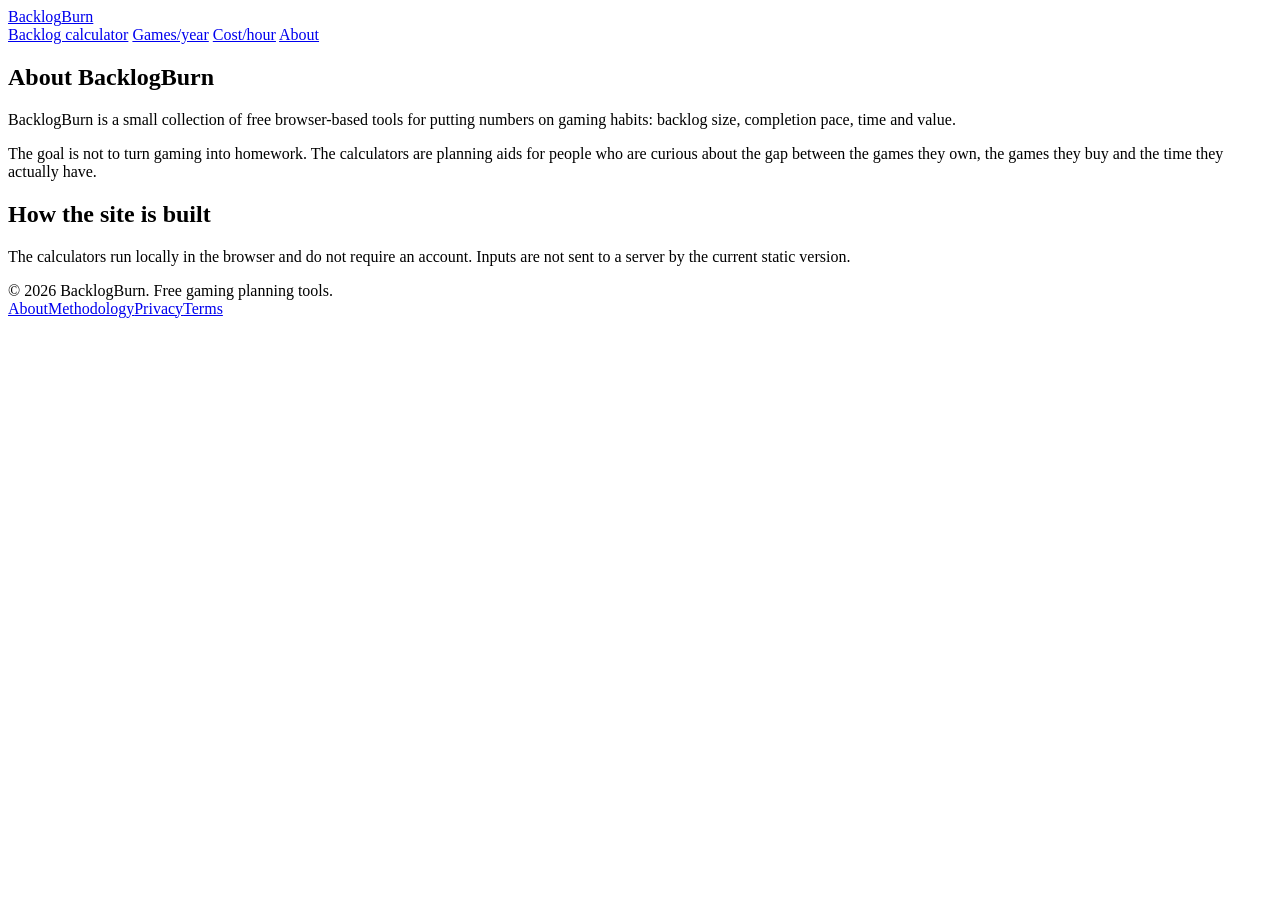
==== about.html @ b104314b "Add about page" ====
<!doctype html><html lang="en"><head><meta charset="utf-8"><meta name="viewport" content="width=device-width,initial-scale=1"><title>About BacklogBurn</title><link rel="stylesheet" href="assets/style.css"></head><body>
<nav><div class="wrap nav">
<a class="brand" href="index.html">Backlog<span>Burn</span></a>
<div class="links">
<a href="index.html">Backlog calculator</a>
<a href="games-per-year.html">Games/year</a>
<a href="cost-per-hour.html">Cost/hour</a>
<a href="about.html">About</a>
</div></div></nav>
<main><section><div class="wrap article"><h1>About BacklogBurn</h1><p>BacklogBurn is a small collection of free browser-based tools for putting numbers on gaming habits: backlog size, completion pace, time and value.</p><p>The goal is not to turn gaming into homework. The calculators are planning aids for people who are curious about the gap between the games they own, the games they buy and the time they actually have.</p><h2>How the site is built</h2><p>The calculators run locally in the browser and do not require an account. Inputs are not sent to a server by the current static version.</p></div></section></main>
<footer><div class="wrap footer">
<div>© 2026 BacklogBurn. Free gaming planning tools.</div>
<div><a href="about.html">About</a><a href="methodology.html">Methodology</a><a href="privacy.html">Privacy</a><a href="terms.html">Terms</a></div>
</div></footer>
</body></html>
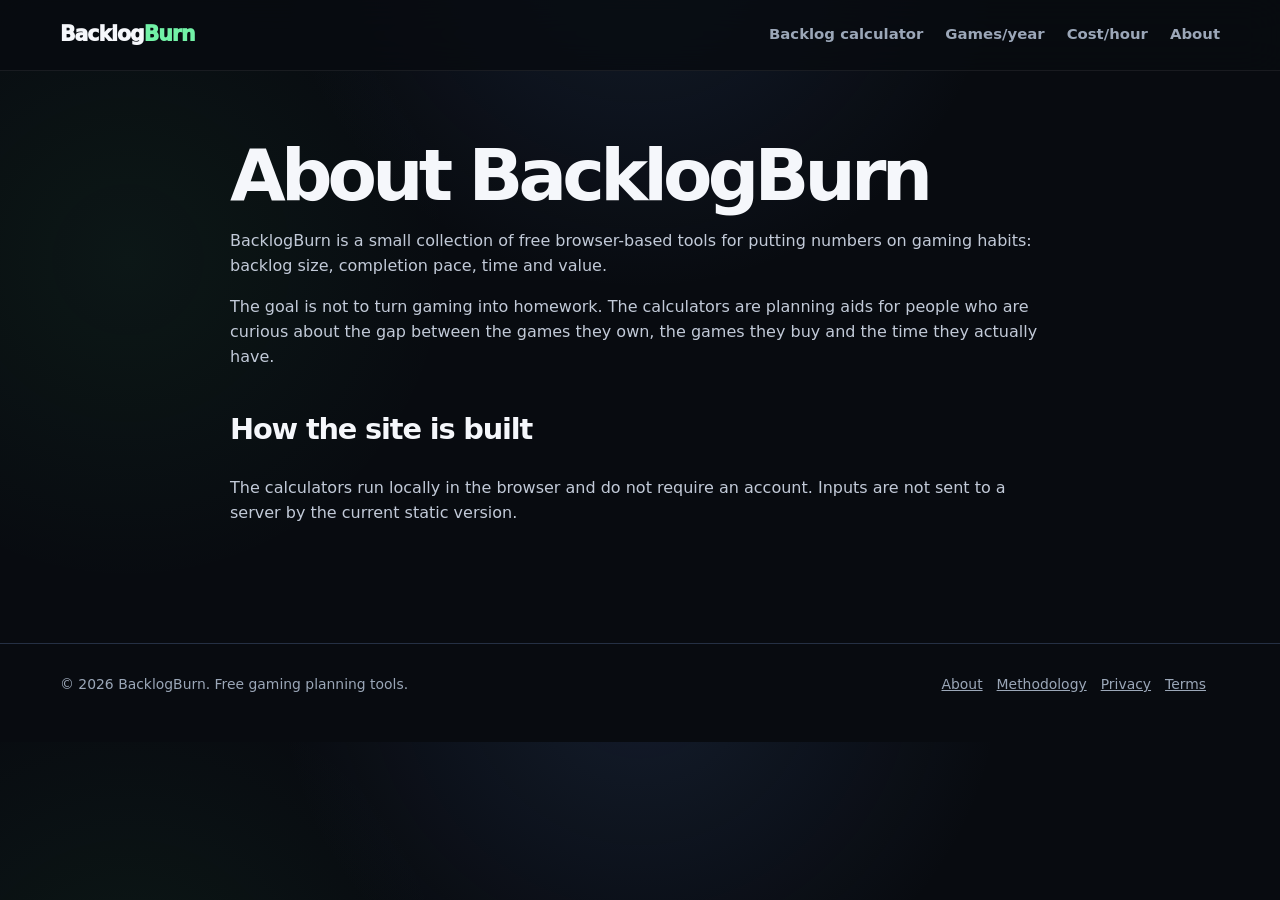
==== commit 13183f34: "Use clean URLs on About page" ====
--- a/about.html
+++ b/about.html
@@ -1,15 +1,15 @@
-<!doctype html><html lang="en"><head><meta charset="utf-8"><meta name="viewport" content="width=device-width,initial-scale=1"><title>About BacklogBurn</title><link rel="stylesheet" href="assets/style.css"></head><body>
+<!doctype html><html lang="en"><head><meta charset="utf-8"><meta name="viewport" content="width=device-width,initial-scale=1"><title>About BacklogBurn</title><link rel="canonical" href="https://backlogburn.com/about"><link rel="stylesheet" href="assets/style.css"></head><body>
 <nav><div class="wrap nav">
-<a class="brand" href="index.html">Backlog<span>Burn</span></a>
+<a class="brand" href="/">Backlog<span>Burn</span></a>
 <div class="links">
-<a href="index.html">Backlog calculator</a>
-<a href="games-per-year.html">Games/year</a>
-<a href="cost-per-hour.html">Cost/hour</a>
-<a href="about.html">About</a>
+<a href="/">Backlog calculator</a>
+<a href="/games-per-year">Games/year</a>
+<a href="/cost-per-hour">Cost/hour</a>
+<a href="/about">About</a>
 </div></div></nav>
 <main><section><div class="wrap article"><h1>About BacklogBurn</h1><p>BacklogBurn is a small collection of free browser-based tools for putting numbers on gaming habits: backlog size, completion pace, time and value.</p><p>The goal is not to turn gaming into homework. The calculators are planning aids for people who are curious about the gap between the games they own, the games they buy and the time they actually have.</p><h2>How the site is built</h2><p>The calculators run locally in the browser and do not require an account. Inputs are not sent to a server by the current static version.</p></div></section></main>
 <footer><div class="wrap footer">
 <div>© 2026 BacklogBurn. Free gaming planning tools.</div>
-<div><a href="about.html">About</a><a href="methodology.html">Methodology</a><a href="privacy.html">Privacy</a><a href="terms.html">Terms</a></div>
+<div><a href="/about">About</a><a href="/methodology">Methodology</a><a href="/privacy">Privacy</a><a href="/terms">Terms</a></div>
 </div></footer>
 </body></html>
--- a/assets/style.css
+++ b/assets/style.css
@@ -0,0 +1 @@
+:root{--bg:#080b10;--panel:#111722;--panel2:#151d2a;--panel3:#0d131d;--text:#f5f7fb;--muted:#9ba7b8;--line:#253044;--line2:#344158;--accent:#72f2a7;--accent-strong:#42dd85;--blue:#86adff;--warn:#ffd36d;--bad:#ff8383;--good:#72f2a7;--max:1160px}*{box-sizing:border-box}html{scroll-behavior:smooth}body{margin:0;font-family:Inter,ui-sans-serif,system-ui,-apple-system,BlinkMacSystemFont,"Segoe UI",sans-serif;background:radial-gradient(circle at 50% -10%,rgba(72,105,170,.18),transparent 35%),radial-gradient(circle at 10% 35%,rgba(68,221,133,.06),transparent 26%),var(--bg);color:var(--text);line-height:1.55}a{color:inherit}button,input,select{font:inherit}button{cursor:pointer}.wrap{width:min(var(--max),calc(100% - 32px));margin:auto}nav{position:sticky;top:0;z-index:50;background:rgba(8,11,16,.82);backdrop-filter:blur(18px);border-bottom:1px solid rgba(255,255,255,.07)}.nav{height:70px;display:flex;align-items:center;justify-content:space-between;gap:20px}.brand{font-weight:950;letter-spacing:-.05em;text-decoration:none;font-size:1.28rem}.brand span{color:var(--accent)}.links{display:flex;gap:22px;align-items:center}.links a{text-decoration:none;color:var(--muted);font-size:.93rem;font-weight:650}.links a:hover{color:var(--text)}.hero{padding:78px 0 42px;text-align:center}.hero-v2{padding:86px 0 50px}.eyebrow{display:inline-flex;align-items:center;gap:7px;padding:8px 12px;border:1px solid rgba(114,242,167,.3);background:rgba(114,242,167,.07);border-radius:999px;color:var(--accent);font-size:.78rem;font-weight:850;letter-spacing:.055em;text-transform:uppercase}h1{font-size:clamp(2.65rem,7vw,5.75rem);line-height:.95;letter-spacing:-.067em;margin:22px auto 20px;max-width:980px}.hero p{font-size:clamp(1rem,2.1vw,1.22rem);max-width:760px;margin:0 auto;color:var(--muted)}.hero-pills{display:flex;justify-content:center;gap:10px;flex-wrap:wrap;margin-top:26px}.hero-pills span{padding:8px 12px;border-radius:999px;background:rgba(255,255,255,.035);border:1px solid rgba(255,255,255,.07);color:#c7d0dd;font-size:.83rem}section{padding:48px 0}.calculator-section{padding-top:10px}.dashboard-grid{display:grid;grid-template-columns:.9fr 1.1fr;gap:22px;align-items:start}.grid{display:grid;grid-template-columns:1.05fr .95fr;gap:22px;align-items:start}.card{background:linear-gradient(180deg,rgba(21,29,42,.96),rgba(13,18,27,.97));border:1px solid var(--line);border-radius:24px;padding:25px;box-shadow:0 24px 70px rgba(0,0,0,.2)}.card h2,.card h3{margin-top:0;letter-spacing:-.035em}.card-kicker,.section-kicker,.metric-label{color:var(--accent);font-size:.72rem;font-weight:900;letter-spacing:.11em;text-transform:uppercase}.setup-card h2{font-size:1.8rem;margin:6px 0 6px}.card-intro{margin:0 0 24px;color:var(--muted);font-size:.93rem}.field{margin-bottom:20px}label{display:block;font-weight:780;font-size:.92rem;margin-bottom:8px}.help{display:block;color:var(--muted);font-size:.78rem;margin-top:6px}input,select{width:100%;padding:14px;background:#0a1019;border:1px solid #303c51;border-radius:13px;color:var(--text);outline:none;transition:border-color .15s,box-shadow .15s,background .15s}input:focus,select:focus{border-color:var(--blue);box-shadow:0 0 0 3px rgba(134,173,255,.11);background:#0c121d}.input-suffix{position:relative}.input-suffix input{padding-right:110px}.input-suffix span{position:absolute;right:14px;top:50%;transform:translateY(-50%);color:var(--muted);font-size:.78rem;pointer-events:none}.row{display:grid;grid-template-columns:1fr 1fr;gap:14px}.preset-row{display:flex;gap:7px;flex-wrap:wrap;margin-top:8px}.preset{border:1px solid #2a3548;background:#0c121b;color:#aeb9c8;border-radius:999px;padding:7px 10px;font-size:.74rem;font-weight:700}.preset:hover{border-color:#44536d;color:var(--text)}.preset.active{border-color:rgba(114,242,167,.45);background:rgba(114,242,167,.09);color:var(--accent)}.advanced{margin:4px 0 20px;border:1px solid var(--line);background:rgba(6,10,16,.28);border-radius:16px;overflow:hidden}.advanced summary{list-style:none;display:flex;align-items:center;justify-content:space-between;gap:14px;padding:15px 16px;cursor:pointer;color:#dce2eb}.advanced summary::-webkit-details-marker{display:none}.advanced summary span:first-child{display:flex;flex-direction:column}.advanced summary b{font-size:.9rem}.advanced summary small{font-size:.73rem;color:var(--muted);font-weight:500;margin-top:2px}.advanced .chevron{font-size:1.2rem;color:var(--muted);transition:transform .2s}.advanced[open] .chevron{transform:rotate(180deg)}.advanced-body{padding:4px 16px 1px;border-top:1px solid var(--line)}.label-line{display:flex;justify-content:space-between;gap:15px;align-items:flex-start}.label-line label{max-width:78%}.label-line output{color:var(--accent);font-weight:900;font-size:.9rem}.range{padding:0;border:0;box-shadow:none;accent-color:var(--accent);background:transparent}.range:focus{box-shadow:none}.range-labels{display:flex;justify-content:space-between;gap:16px;color:var(--muted);font-size:.7rem;margin-top:3px}.primary,.secondary,.ghost{border-radius:14px;padding:14px 17px;font-weight:880;font-size:.93rem}.primary{border:0;background:linear-gradient(180deg,#84f7b4,#5ce995);color:#06110a}.primary:hover{filter:brightness(1.04);transform:translateY(-1px)}.calculate-btn{width:100%;font-size:1rem;padding:16px 18px;box-shadow:0 10px 30px rgba(68,221,133,.12)}.calculate-btn span{margin-right:4px}.secondary{background:#1c2635;color:var(--text);border:1px solid #34445c}.secondary:hover{border-color:#536782}.ghost{background:transparent;color:var(--muted);border:1px solid var(--line)}.ghost:hover{color:var(--text);border-color:#465571}.dirty-note{height:18px;margin:8px 0 -8px;text-align:center;color:var(--warn);font-size:.74rem}.forecast-card{position:sticky;top:92px}.result-hero{display:flex;gap:15px;align-items:flex-start;margin-top:8px;padding:18px;border:1px solid rgba(114,242,167,.25);background:linear-gradient(135deg,rgba(114,242,167,.10),rgba(134,173,255,.04));border-radius:18px}.result-hero.good{border-color:rgba(114,242,167,.28);background:linear-gradient(135deg,rgba(114,242,167,.11),rgba(114,242,167,.025))}.result-hero.warn{border-color:rgba(255,211,109,.3);background:linear-gradient(135deg,rgba(255,211,109,.1),rgba(255,211,109,.02))}.result-hero.bad{border-color:rgba(255,131,131,.3);background:linear-gradient(135deg,rgba(255,131,131,.1),rgba(255,131,131,.02))}.result-icon{font-size:1.8rem;line-height:1}.result-eyebrow{font-size:.68rem;letter-spacing:.1em;color:var(--muted);font-weight:900;margin-bottom:4px}.result-hero h2{font-size:1.62rem;line-height:1.1;margin:0 0 7px}.result-hero p{margin:0;color:#b9c3d1;font-size:.91rem}.clear-date-card{margin:14px 0;padding:19px 20px;border-radius:18px;background:#0a1018;border:1px solid #263247}.clear-date-card span{display:block;color:var(--muted);font-size:.76rem;text-transform:uppercase;letter-spacing:.07em;font-weight:800}.clear-date-card strong{display:block;font-size:clamp(2rem,5vw,3.15rem);letter-spacing:-.055em;line-height:1.02;margin:5px 0}.clear-date-card small{color:var(--muted)}.burn-meter{padding:17px 18px;background:#0c121b;border:1px solid var(--line);border-radius:18px;margin-bottom:14px}.burn-meter-head{display:flex;align-items:flex-end;justify-content:space-between;gap:15px}.burn-meter-head strong{display:block;font-size:1.08rem;margin-top:3px}.burn-delta{font-size:.78rem;color:var(--muted);font-weight:700;text-align:right}.meter-track{position:relative;height:12px;display:flex;border-radius:999px;margin:15px 0 7px;background:#111;box-shadow:inset 0 0 0 1px rgba(255,255,255,.07)}.meter-zone{height:100%}.zone-bad{width:40%;background:linear-gradient(90deg,#a84949,#d66b68);border-radius:999px 0 0 999px}.zone-warn{width:20%;background:linear-gradient(90deg,#d99e55,#e6c667)}.zone-good{width:40%;background:linear-gradient(90deg,#70c487,#54e395);border-radius:0 999px 999px 0}.meter-marker{position:absolute;top:50%;left:50%;width:18px;height:18px;border-radius:50%;background:#fff;border:4px solid #111923;transform:translate(-50%,-50%);box-shadow:0 0 0 2px rgba(255,255,255,.38),0 4px 15px rgba(0,0,0,.45);transition:left .35s ease}.meter-labels{display:flex;justify-content:space-between;color:#778397;font-size:.67rem}.dashboard-stats{display:grid;grid-template-columns:repeat(2,1fr);gap:10px}.stat-tile{padding:15px;background:#0b111a;border:1px solid #28354a;border-radius:15px}.stat-tile span{display:block;color:var(--muted);font-size:.73rem;margin-bottom:4px}.stat-tile strong{display:block;font-size:1.3rem;letter-spacing:-.035em}.detail-strip{display:grid;grid-template-columns:repeat(3,1fr);gap:1px;border:1px solid var(--line);border-radius:14px;overflow:hidden;margin-top:12px;background:var(--line)}.detail-strip span{padding:10px;background:#0b1119;color:var(--muted);font-size:.69rem;text-align:center}.detail-strip b{display:block;color:#dfe5ee;font-size:.73rem;margin-bottom:2px}.sharebox{display:flex;gap:9px;margin-top:13px}.sharebox .secondary{flex:1}.section-heading-row{display:flex;justify-content:space-between;gap:36px;align-items:end;margin-bottom:22px}.section-heading-row .section-sub{margin:0;max-width:440px;text-align:right}.section-title{font-size:clamp(2rem,4.5vw,3.35rem);letter-spacing:-.058em;line-height:1;margin:7px 0 12px}.section-sub{color:var(--muted);max-width:760px;margin:0 0 27px}.three{display:grid;grid-template-columns:repeat(3,1fr);gap:14px}.mini{padding:21px;border-radius:19px;background:#101721;border:1px solid var(--line)}.mini h3{margin:8px 0 7px}.mini p{color:var(--muted);margin:0}.mini-num{color:var(--accent);font-size:.72rem;letter-spacing:.12em;font-weight:900}.scenario-section{padding-top:56px}.scenario-card{position:relative;overflow:hidden}.scenario-card strong{display:block;font-size:1.55rem;letter-spacing:-.04em;margin:3px 0 8px}.scenario-card.featured{border-color:rgba(114,242,167,.28);background:linear-gradient(180deg,rgba(114,242,167,.07),#101721)}.scenario-icon{font-size:1.25rem}.how-section{border-top:1px solid rgba(255,255,255,.045);border-bottom:1px solid rgba(255,255,255,.045)}.toolnav{display:grid;grid-template-columns:repeat(3,1fr);gap:13px}.toolcard{text-decoration:none;padding:20px;background:#101721;border:1px solid var(--line);border-radius:19px;transition:transform .16s,border-color .16s,background .16s}.toolcard:hover{border-color:#475b77;transform:translateY(-3px);background:#131c29}.toolcard .tool-icon{display:block;font-size:1.45rem;margin-bottom:12px}.toolcard b{display:block;margin-bottom:6px;font-size:1rem}.toolcard span:last-child{color:var(--muted);font-size:.86rem}.faq details{background:#101721;border:1px solid var(--line);border-radius:15px;padding:16px 18px;margin:9px 0}.faq summary{font-weight:800;cursor:pointer}.faq p{color:var(--muted);margin-bottom:4px}.article{max-width:820px;margin:auto}.article h1{font-size:clamp(2.4rem,6vw,4.5rem);text-align:left}.article h2{font-size:1.8rem;letter-spacing:-.04em;margin-top:38px}.article p,.article li{color:#c2cad8}.results{display:grid;grid-template-columns:repeat(2,1fr);gap:12px}.metric{padding:16px;background:#0e121b;border:1px solid #293247;border-radius:15px}.metric small{color:var(--muted);display:block;font-size:.76rem;margin-bottom:5px}.metric strong{font-size:1.35rem;letter-spacing:-.035em;display:block}.metric.wide{grid-column:1/-1}.status{padding:18px;border-radius:15px;margin-bottom:15px;border:1px solid}.status.good{background:rgba(114,242,167,.08);border-color:rgba(114,242,167,.3)}.status.bad{background:rgba(255,131,131,.08);border-color:rgba(255,131,131,.3)}.status.warn{background:rgba(255,211,109,.08);border-color:rgba(255,211,109,.3)}.status strong{display:block;font-size:1.2rem;margin-bottom:4px}.status p{margin:0;color:var(--muted)}.bar{height:12px;background:#090c12;border:1px solid #222a3a;border-radius:999px;overflow:hidden;margin-top:10px}.bar>i{display:block;height:100%;width:0;background:linear-gradient(90deg,var(--blue),var(--accent))}.note{font-size:.82rem;color:var(--muted)}.adslot{border:1px dashed #3a455c;border-radius:14px;padding:18px;text-align:center;color:#77839a;font-size:.82rem;background:rgba(255,255,255,.015);margin:24px 0}footer{border-top:1px solid var(--line);margin-top:54px;padding:30px 0 46px;color:var(--muted);font-size:.87rem}.footer{display:flex;justify-content:space-between;gap:18px;flex-wrap:wrap}.footer a{color:var(--muted);margin-right:14px}.footer a:hover{color:var(--text)}@media(max-width:900px){.dashboard-grid,.grid{grid-template-columns:1fr}.forecast-card{position:static}.toolnav,.three{grid-template-columns:repeat(2,1fr)}.section-heading-row{align-items:start;flex-direction:column;gap:5px}.section-heading-row .section-sub{text-align:left}}@media(max-width:680px){.hero-v2{padding:58px 0 36px}h1{font-size:clamp(2.65rem,14vw,4.2rem)}.links a:nth-child(2){display:none}.card{padding:18px;border-radius:20px}.dashboard-stats,.toolnav,.three{grid-template-columns:1fr}.detail-strip{grid-template-columns:1fr}.detail-strip span{text-align:left}.sharebox{flex-direction:column}.preset-row{display:grid;grid-template-columns:repeat(2,1fr)}.preset{width:100%}.clear-date-card strong{font-size:2.15rem}.wrap{width:min(100% - 22px,var(--max))}.hero-pills span{font-size:.74rem}}@media(max-width:420px){.links a{display:none}.nav{height:62px}.input-suffix input{padding-right:92px}}
